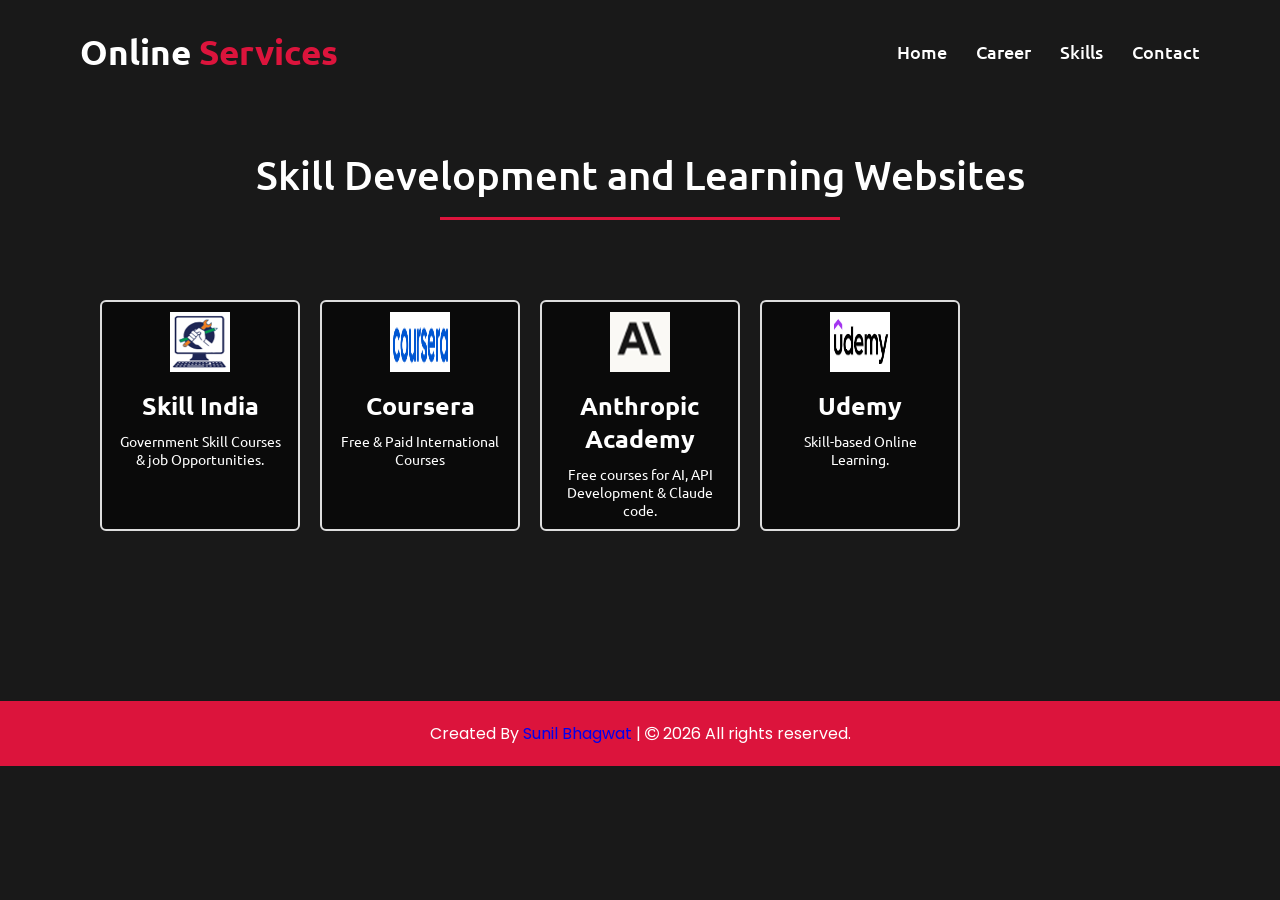
==== skills.html @ 4b1b167c "update" ====
<!DOCTYPE html>
<html lang="en">
<head>
    <meta charset="UTF-8">
    <meta name="viewport" content="width=device-width, initial-scale=1.0">
    <meta name="title" property="og:title" content="Online Services" />
    <meta name="description" property="og:description" content="Online Services contains Governement, Education, Skill and Job Oriented website links in one place." />
    <meta name="url" property="og:url" content="https://onlineservices1.vercel.app/" />
    <meta name="image" property="og:image" content="images/logo.png" />
    
    <link rel="stylesheet" href="style.css">
    <link rel="stylesheet" href="https://cdnjs.cloudflare.com/ajax/libs/font-awesome/4.7.0/css/font-awesome.min.css">
    <script src="https://code.jquery.com/jquery-3.5.1.min.js"></script>
    <title>Online Services</title>
</head>
<body>
    <nav class="navbar">
        <div class="max-width">
            <div class="logo"><a href="#">Online <span>Services</span></a></div>
            <ul class="menu">
                <li><a href="index.html#home">Home</a></li>
                <li><a href="index.html#career">Career</a></li>
                <li><a href="index.html#skill">Skills</a></li>
                <li><a href="index.html#contact">Contact</a></li>
            </ul>
            <div class="menu-btn">
                <i class="fa fa-bars" aria-hidden="true"></i>
            </div>
        </div>
    </nav>
    <section class="career" id="career">
        <div class="max-width">
			<h2 class="title">Skill Development and Learning Websites</h2>
            <div class="serv-content">
                <div class="card">
                    <div class="box">
                        <a href="https://www.skillindiadigital.gov.in/home" target="_blank">
                            <img src="images/skillindia-logo.png">
                            <div class="text">Skill India</div>
                            <p>Government Skill Courses & job Opportunities.</p>
                        </a>
                    </div>
                </div>
                <div class="card">
                    <div class="box">
                        <a href="https://www.coursera.org/" target="_blank">
                            <img src="images/corsera-logo.png">
                            <div class="text">Coursera</div>
                            <p>Free & Paid International Courses</p>
                        </a>
                    </div>
                </div>
                <div class="card">
                    <div class="box">
                        <a href="https://www.anthropic.com/learn" target="_blank">
                            <img src="images/Anthropic-logo.png">
                            <div class="text">Anthropic Academy</div>
                            <p>Free courses for AI, API Development & Claude code.</p>
                        </a>
                    </div>
                </div>
                <div class="card">
                    <div class="box">
                        <a href="https://www.udemy.com/" target="_blank">
                            <img src="images/udemy-logo.png">
                            <div class="text">Udemy</div>
                            <p>Skill-based Online Learning.</p>
                        </a>
                    </div>
                </div>
            </div>
        </div>
    </section>

    <footer>
        <span>Created By <a href="#">Sunil Bhagwat</a> | <span class="fa fa-copyright"></span> 2026 All rights reserved.</span>
    </footer>

    <script src="script.js"></script>
</body>
</html>
---- style.css ----
@import url('https://fonts.googleapis.com/css2?family=Poppins:wght@400;500;700&family=Ubuntu:wght@400;500;700&display=swap');

*{
    margin: 0;
    padding: 0;
    box-sizing: border-box;
    text-decoration: none;
}
body{
    background: rgba(0, 0, 0, 0.9);
}

.max-width{
    max-width: 1300px;
    padding: 0 80px;
    margin: auto;
    animation: reveal linear both;
    animation-timeline: view();
    animation-range: entry 20% cover 40%;
}
@keyframes reveal {
    0% {
        transform: scale(0.8);
        opacity: 0;
    }
    100% {
        transform: scale(1);
        opacity: 1;
    }
}

/* navbar styling */
.navbar{
    position: fixed;
    width: 100%;
    z-index: 999;
    padding: 30px 0;
    font-family: 'Ubuntu', sans-serif;
    transition: all 0.3s ease;
}
.navbar .max-width{
    display: flex;
    align-items: center;
    justify-content: space-between;
}
.navbar .logo a{
    color: #fff;
    font-size: 35px;
    font-weight: 600;
}

.navbar .logo a span{
    color: crimson;
    transition: all 0.3s ease;
}

.navbar.sticky{
    padding: 15px 0;
    background: crimson;
}

.navbar.sticky .logo a span{
    color: #fff;
}

.navbar .menu li{
    list-style: none;
    display: inline-block;
}
.navbar .menu li a{
    color: #fff;
    font-size: 18px;
    font-weight: 500;
    margin-left: 25px;
    transition: color 0.3s ease;
}

.navbar .menu li a:hover{
    color: crimson;
}

.navbar.sticky .menu li a:hover{
    color: #fff;
}

/* menu btn styling */
.menu-btn{
    color: #fff;
    font-size: 23px;
    cursor: pointer;
    display: none;
}

/* home section styling */
.home{
    background: url("images/banner_1.jpg") no-repeat center;
    height: 600px;
    color: #fff;
    min-height: 500px;
    font-family: 'Ubuntu', sans-serif;
    padding: 150px 0;
}

section{
    padding: 100px 0;
}

.title{
    position: relative;
    text-align: center;
    font-size: 40px;
    font-weight: 500;
    margin-bottom: 60px;
    padding-bottom: 20px;
    font-family: 'Ubuntu', sans-serif;
}
.title::before{
    content: '';
    position: absolute;
    bottom: 0px;
    left: 50%;
    width: 400px;
    height: 3px;
    background: crimson;
    transform: translateX(-50%);
}

.button-container {
    text-align: right;
    padding: 10px;
}

.btn {
    display: inline-block;
    padding: 10px 20px;
    margin-bottom: 5px;
    background-color: crimson;
    color: white;
    text-decoration: none;
    border-radius: 5px;
    font-family: Arial, sans-serif;
    transition: background-color 0.3s ease;
}

.serv-content{
    display: grid;
    grid-template-columns: repeat(auto-fill, minmax(200px, 1fr));
    gap: 20px;
    padding: 20px;
}


.serv-content .card{
    width: 100%;
    background: rgba(0, 0, 0, 0.6);
    text-align: center;
    padding: 10px 15px;
    border-radius: 6px;
    border: 2px solid #ddd;
    cursor: pointer;
    transition: all 0.3s ease;
}
.serv-content .card:hover{
    transform: translateY(-10px);
}
.serv-content .card .box{
    width: 100%;
    display: flex;
    flex-direction: column;
    align-items: center;
    font-size: 30px;
    color: #fff;
}

.serv-content .card img{
    width:60px;
    height: 60px;
}
.serv-content .card .text{
    font-size: 25px;
    font-weight: 600;
    margin: 10px 0;
}
.serv-content .card p{
    font-size: 14px;
    color: #fff;
}

.serv-content .card a{
    text-decoration: none;
    color: #fff;
}

.serv-content .card a:hover{
    color: crimson;
}

.career{
    color: #fff;
    font-family: 'Ubuntu', sans-serif;
    padding: 150px 0;
}

.skill{
    color: #fff;
    font-family: 'Ubuntu', sans-serif;
    padding: 150px 0;
}

/* my contact section styling start */
.contact{
    font-family: 'Poppins', sans-serif;
    background: #fff;
}

.contact .contact-content{
    display: flex;
    align-items: center;
    justify-content: space-between;
    border: 2px solid rgba(0,0,0,0.1);
    padding: 20px;
}
.contact .contact-content .column{
    width: 45%;
}
.contact .contact-content .column .text{
    font-size: 28px;
    font-weight: 900;
    margin: 10px 0px;
}
.contact .contact-content .column p{
    color: #333;
    font-size: 18px;
}
.contact-info {
    max-width: 400px;
    background: #ffffff;
    padding: 20px 0px;
    font-family: 'Segoe UI', Tahoma, Geneva, Verdana, sans-serif;
}
.contact-info .row {
    display: flex;
    align-items: flex-start;
    margin-bottom: 20px;
}
.contact-info .row i {
    font-size: 20px;
    color: crimson;
    margin-right: 15px;
    margin-top: 5px;
    min-width: 25px;
}
.contact-info .info {
    flex: 1;
}
.contact-info .head {
    font-weight: 900;
    font-size: 16px;
    color: #555;
    margin-bottom: 3px;
    text-transform: uppercase;
    letter-spacing: 0.5px;
}

.contact-info .sub-title {
    font-size: 16px;
    color: #222;
}

.contact-info .sub-title a {
    text-decoration: none;
    color: #0077b6;
    transition: 0.3s ease;
}

.contact-info .sub-title a:hover {
    color: #023e8a;
}
.contact-info .row:last-child {
    margin-bottom: 0;
}

.contact .contact-content form{
    display: flex;
    flex-direction: column;
    gap: 10px;
}
.contact .contact-content form input, .contact .contact-content form textarea{
    width: 100%;
    margin: 4px 0;
    padding: 8px;
    border-radius: 6px;
    border: 2px solid rgba(0,0,0,0.1);
    font-size: 14px;
    color: #333;
}
.contact .contact-content form .button-area{
    display: flex;
    justify-content: flex-start;
}
.contact .contact-content form .button-area button{
    background: crimson;
    color: #fff;
    font-size: 20px;
    padding: 10px 20px;
    border-radius: 6px;
    border: 2px solid crimson;
    transition: all 0.3s ease;
}

.contact .contact-content form .button-area button:hover{
    color: crimson;
    background: none;
}

footer{
    text-align: center;
    padding: 20px 0;
    background: crimson;
    color: #fff;
    font-family: 'Poppins', sans-serif;
}
/* responsive media query start */
@media(max-width: 1104px){
    .home .max-width{
        margin-left: 0px;
    }
}

@media(max-width: 991px){
    .max-width{
        padding: 0 50px;
    }
}

@media(max-width: 947px){
    .menu-btn{
        display: block;
        z-index: 999;
    }
    .menu-btn i.active:before{
        content: "\f00d";
    }
    .navbar .menu{
        position: fixed;
        height: 100vh;
        width: 100%;
        left: -100%;
        top: 0;
        background: #111;
        text-align: center;
        padding-top: 80px;
        transition: all 0.3s ease;
    }
    .navbar .menu.active{
        left: 0;
    }

    .navbar .menu li{
        display: block;
    }

    .navbar .menu li a{
        display: inline-block;
        margin: 20px 0;
        font-size: 25px;
    }
}

@media(max-width: 690px){
    .max-width{
        padding: 0 23px;
    }
    .home{
        height: 800px;
        margin-bottom: 300px;
    }
    .serv-content {
        grid-auto-columns: 100%;
    }

    .contact .contact-content {
        flex-direction: column;
    }

    .contact .contact-content .column{
        width: 100%;
        margin: 10px 0;
    }
}

@media(max-width: 500px){
    
}
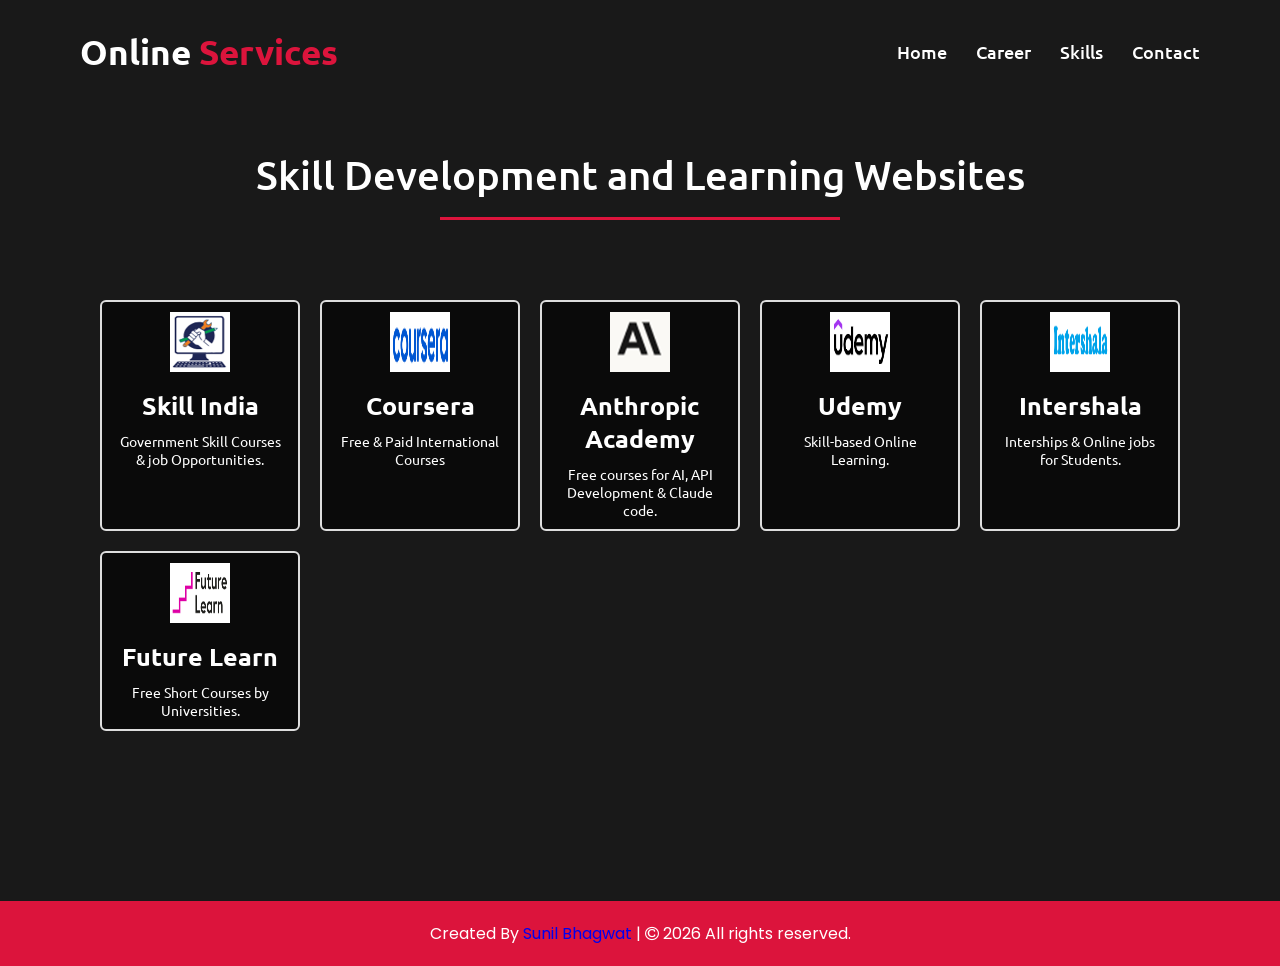
==== commit a25f2fb4: "update" ====
--- a/skills.html
+++ b/skills.html
@@ -68,6 +68,24 @@
                         </a>
                     </div>
                 </div>
+                <div class="card">
+                    <div class="box">
+                        <a href="https://intershala.com" target="_blank">
+                            <img src="images/intershala-logo.png">
+                            <div class="text">Intershala</div>
+                            <p>Interships & Online jobs for Students.</p>
+                        </a>
+                    </div>
+                </div>
+                <div class="card">
+                    <div class="box">
+                        <a href="https://futurelearn.com/" target="_blank">
+                            <img src="images/futurelearn-logo.png">
+                            <div class="text">Future Learn</div>
+                            <p>Free Short Courses by Universities.</p>
+                        </a>
+                    </div>
+                </div>
             </div>
         </div>
     </section>
